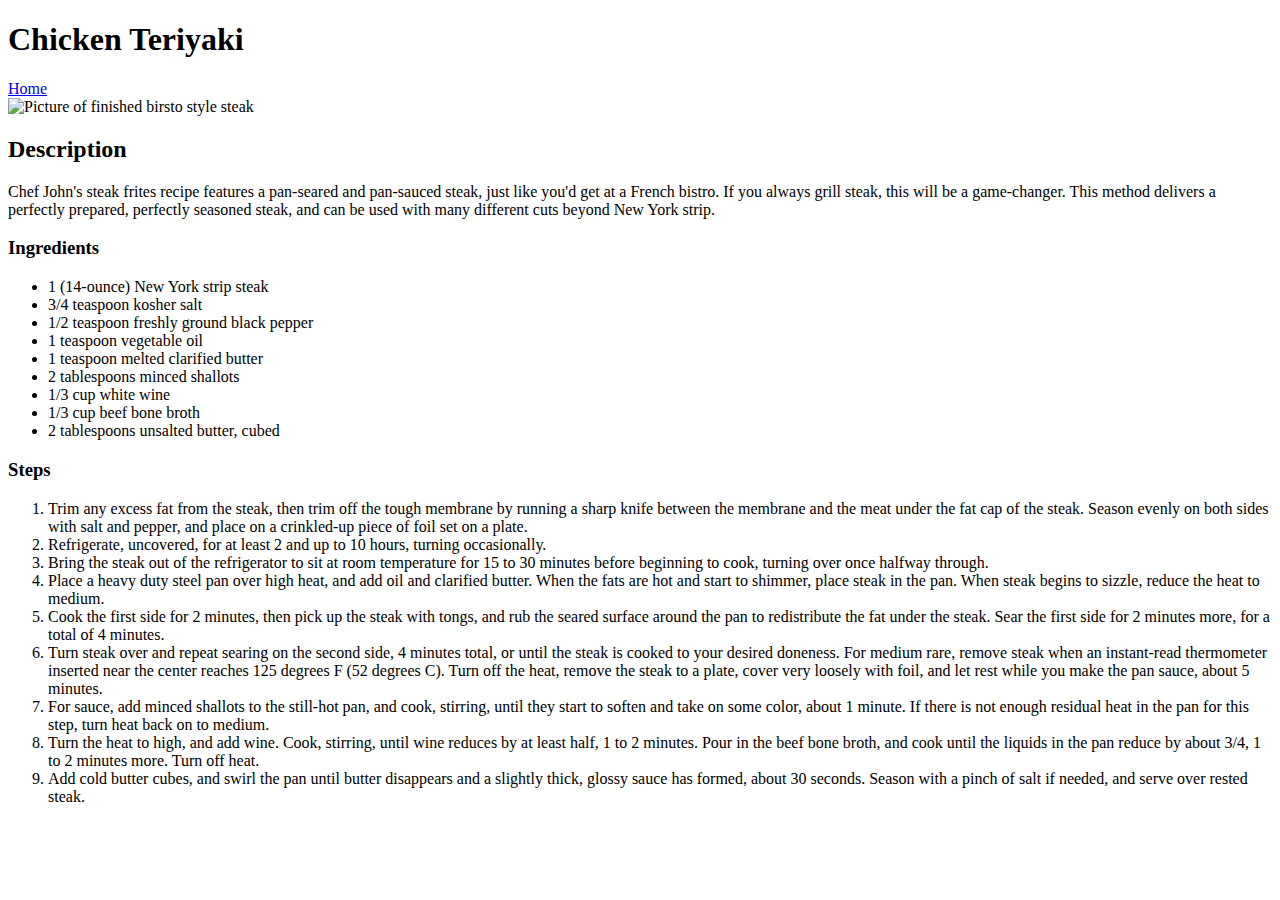
==== recipes/bistro-style-steak.html @ 13522b08 "Add two more recipes and change the display of recipes on index page" ====
<!DOCTYPE html>
<html lang="en">
<head>
    <meta charset="UTF-8">
    <meta name="viewport" content="width=device-width, initial-scale=1.0">
    <title>Chicken Teriyaki</title>
</head>
<body>
    <h1>Chicken Teriyaki</h1>
    <a href="../index.html">Home</a>
    <br>
    <img src="https://www.allrecipes.com/thmb/9xOzW4HDBDZtTlCoBttbE199H80=/1500x0/filters:no_upscale():max_bytes(150000):strip_icc():format(webp)/8787026_Bistro-Style-Steak_John-Mitzewich_4x3-c81be99a4a304e43a538e15b7ccd2211.jpg" alt="Picture of finished birsto style steak" width="300">
    <br>
    <h2>Description</h2>
    <p>Chef John's steak frites recipe features a pan-seared and pan-sauced steak, just like you'd get at a French bistro. If you always grill steak, this will be a game-changer. This method delivers a perfectly prepared, perfectly seasoned steak, and can be used with many different cuts beyond New York strip.</p>
    <h3>Ingredients</h3>
    <ul>
        <li>1 (14-ounce) New York strip steak</li>
        <li>3/4 teaspoon kosher salt</li>
        <li>1/2 teaspoon freshly ground black pepper</li>
        <li>1 teaspoon vegetable oil</li>
        <li>1 teaspoon melted clarified butter</li>
        <li>2 tablespoons minced shallots</li>
        <li>1/3 cup white wine</li>
        <li>1/3 cup beef bone broth</li>
        <li>2 tablespoons unsalted butter, cubed</li>
    </ul>

    <h3>Steps</h3>
    <ol>
        <li>Trim any excess fat from the steak, then trim off the tough membrane by running a sharp knife between the membrane and the meat under the fat cap of the steak. Season evenly on both sides with salt and pepper, and place on a crinkled-up piece of foil set on a plate.</li>
        <li>Refrigerate, uncovered, for at least 2 and up to 10 hours, turning occasionally.</li>
        <li>Bring the steak out of the refrigerator to sit at room temperature for 15 to 30 minutes before beginning to cook, turning over once halfway through.</li>
        <li>Place a heavy duty steel pan over high heat, and add oil and clarified butter. When the fats are hot and start to shimmer, place steak in the pan. When steak begins to sizzle, reduce the heat to medium.</li>
        <li>Cook the first side for 2 minutes, then pick up the steak with tongs, and rub the seared surface around the pan to redistribute the fat under the steak. Sear the first side for 2 minutes more, for a total of 4 minutes.</li>
        <li>Turn steak over and repeat searing on the second side, 4 minutes total, or until the steak is cooked to your desired doneness. For medium rare, remove steak when an instant-read thermometer inserted near the center reaches 125 degrees F (52 degrees C). Turn off the heat, remove the steak to a plate, cover very loosely with foil, and let rest while you make the pan sauce, about 5 minutes.</li>
        <li>For sauce, add minced shallots to the still-hot pan, and cook, stirring, until they start to soften and take on some color, about 1 minute. If there is not enough residual heat in the pan for this step, turn heat back on to medium.</li>
        <li>Turn the heat to high, and add wine. Cook, stirring, until wine reduces by at least half, 1 to 2 minutes. Pour in the beef bone broth, and cook until the liquids in the pan reduce by about 3/4, 1 to 2 minutes more. Turn off heat.</li>
        <li>Add cold butter cubes, and swirl the pan until butter disappears and a slightly thick, glossy sauce has formed, about 30 seconds. Season with a pinch of salt if needed, and serve over rested steak.</li>
    </ol>

</body>
</html>
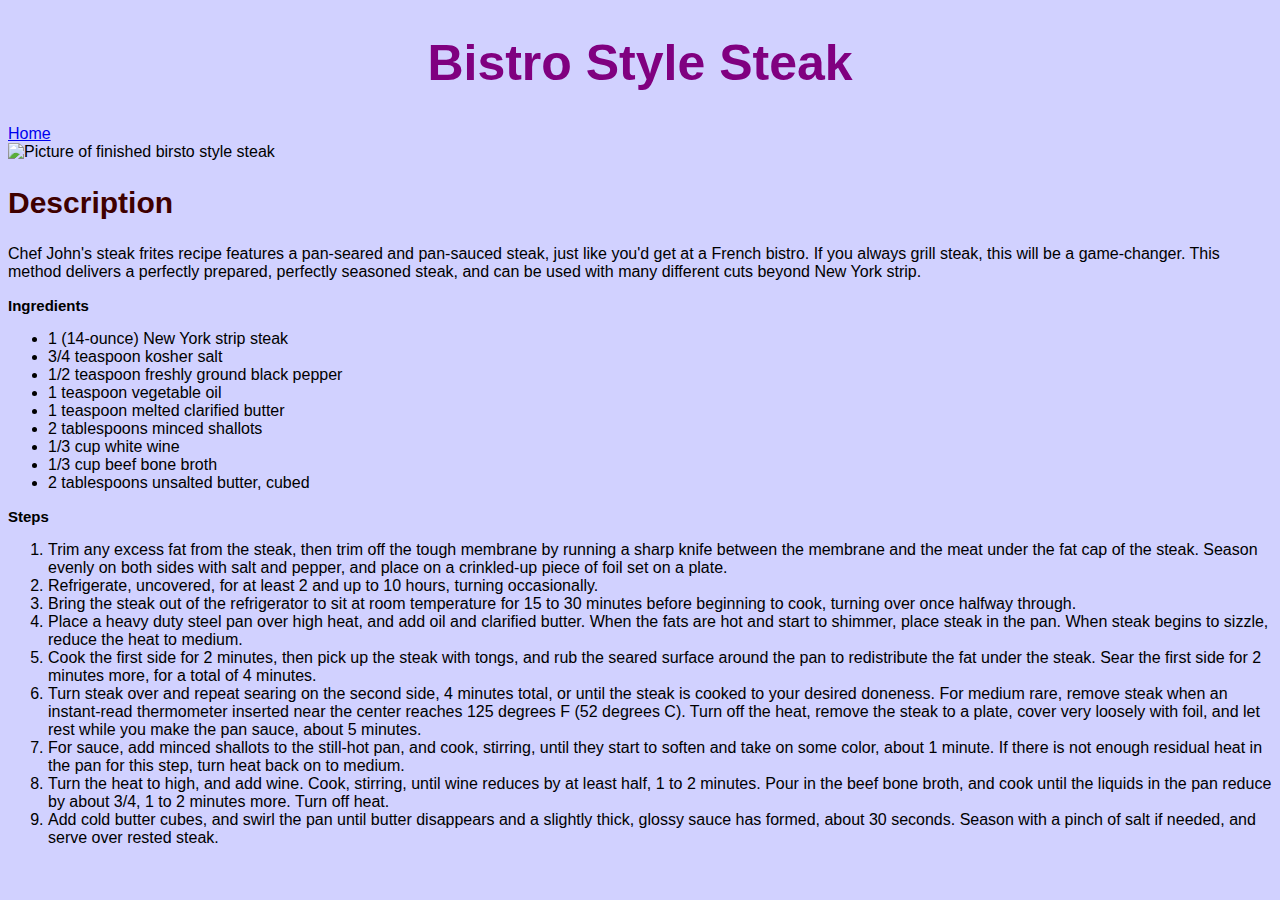
==== commit 23d179b6: "Adds basic CSS" ====
--- a/recipes/bistro-style-steak.html
+++ b/recipes/bistro-style-steak.html
@@ -3,10 +3,11 @@
 <head>
     <meta charset="UTF-8">
     <meta name="viewport" content="width=device-width, initial-scale=1.0">
-    <title>Chicken Teriyaki</title>
+    <title>Bistro Style Steak</title>
+    <link rel="stylesheet" href="recipes.css">
 </head>
 <body>
-    <h1>Chicken Teriyaki</h1>
+    <h1>Bistro Style Steak</h1>
     <a href="../index.html">Home</a>
     <br>
     <img src="https://www.allrecipes.com/thmb/9xOzW4HDBDZtTlCoBttbE199H80=/1500x0/filters:no_upscale():max_bytes(150000):strip_icc():format(webp)/8787026_Bistro-Style-Steak_John-Mitzewich_4x3-c81be99a4a304e43a538e15b7ccd2211.jpg" alt="Picture of finished birsto style steak" width="300">
--- a/recipes/recipes.css
+++ b/recipes/recipes.css
@@ -0,0 +1,19 @@
+body {
+    font-family: "Brush Script MT", "Trebuchet MS", sans-serif;
+    background-color: rgb(209, 209, 255);
+}
+
+h1 {
+    text-align: center;
+    font-size: 50px;
+    color:Purple;
+}
+
+h2 {
+    font-size: 30px;
+    color:rgb(63, 0, 0);
+}
+
+h3 {
+    font-size: 15px;
+}
